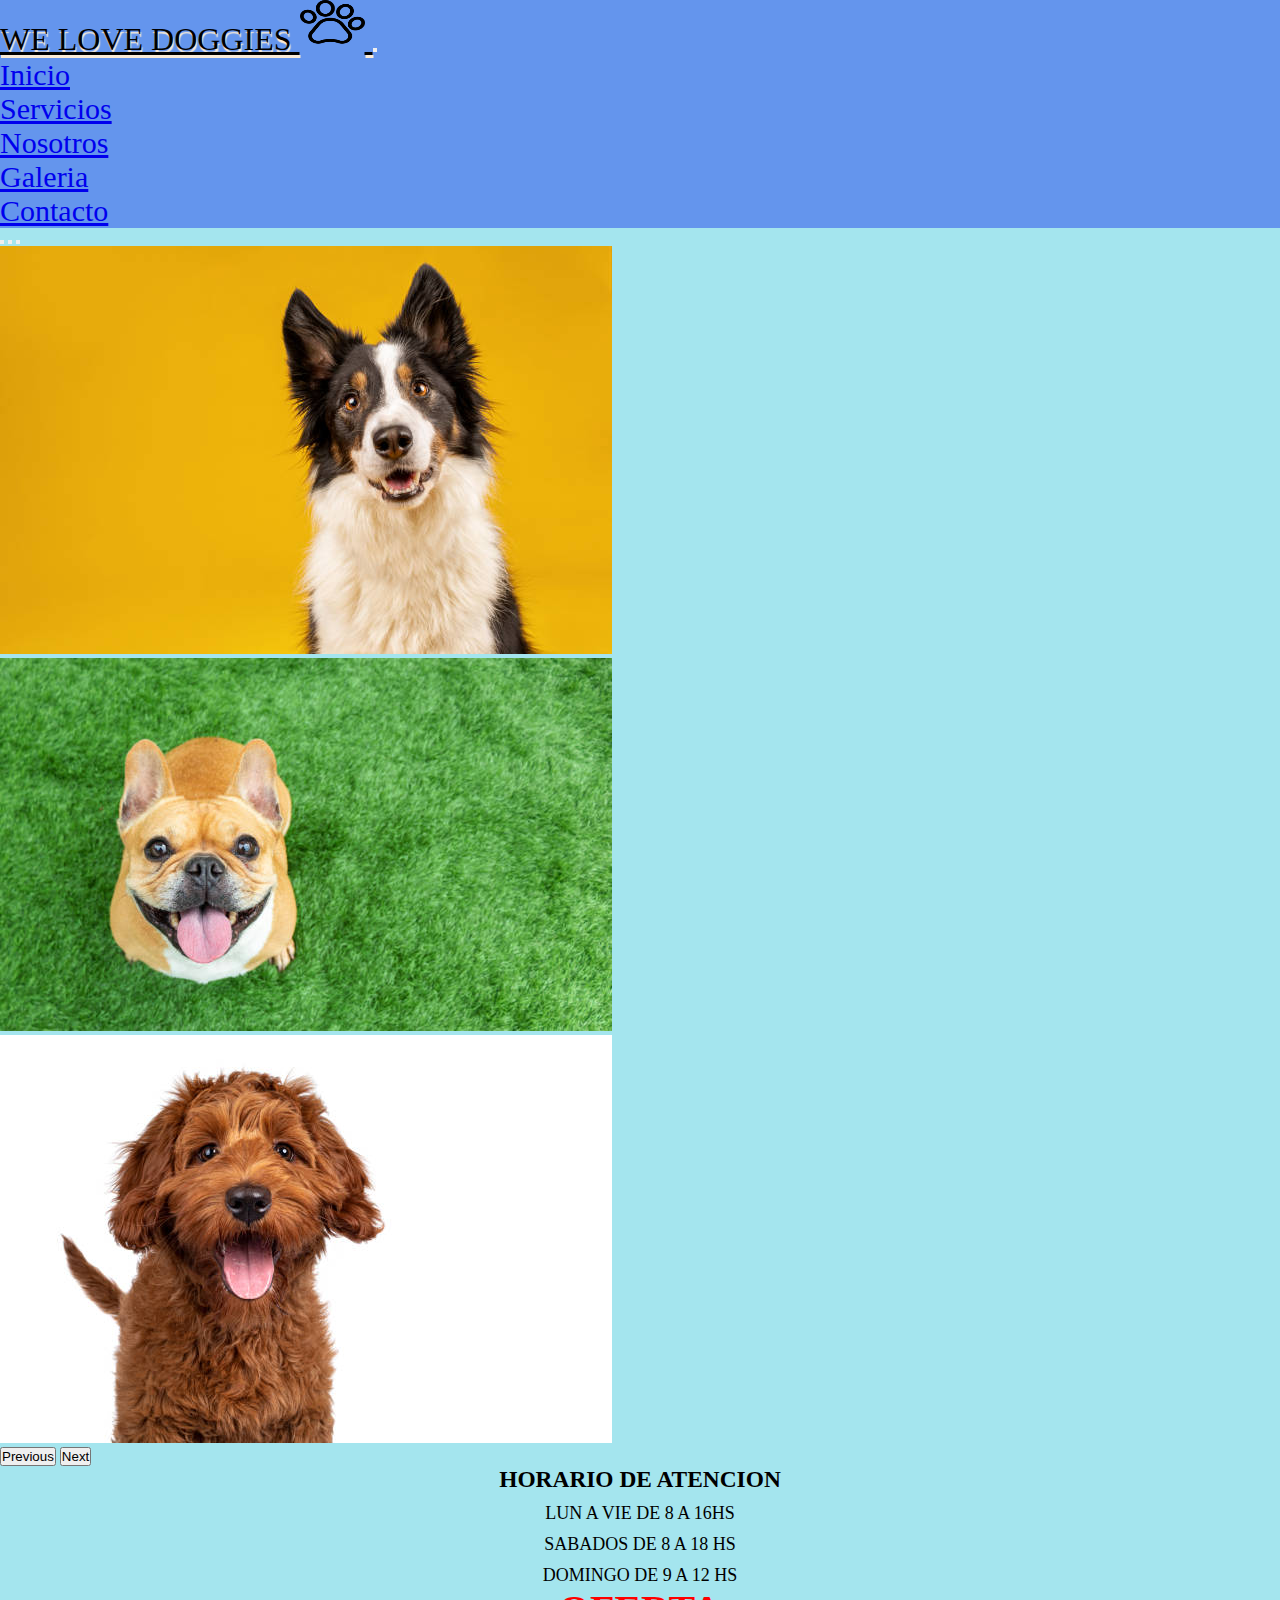
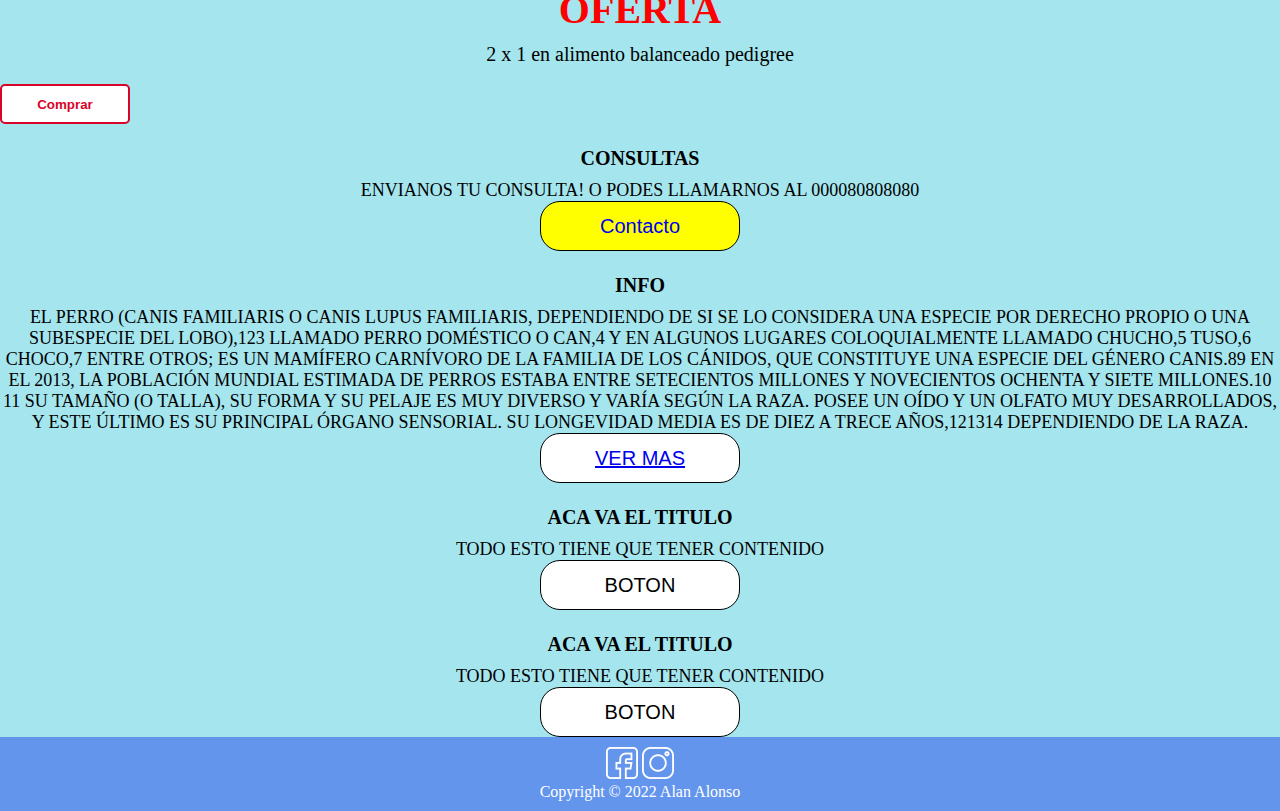
==== index.html @ b2cabc02 "sass mejorado" ====
<!DOCTYPE html>
<html lang="en">
<head>
    <meta charset="UTF-8">
    <meta http-equiv="X-UA-Compatible" content="IE=edge">
    <meta name="viewport" content="width=device-width, initial-scale=1.0">
    <meta name="description" content="Peluqueria canina">
    <meta name="keywords" content="peluqueria, canina, perros, estilo, corte, limpieza">
    <title>Peluqueria Canina WeLoveDoggies</title>
    <!-- Favicons -->
    <link rel="icon" href="asset/img/home.png" >
    <!-- Bootstrap CSS -->
    <link href="https://cdn.jsdelivr.net/npm/bootstrap@5.1.3/dist/css/bootstrap.min.css" rel="stylesheet" integrity="sha384-1BmE4kWBq78iYhFldvKuhfTAU6auU8tT94WrHftjDbrCEXSU1oBoqyl2QvZ6jIW3" crossorigin="anonymous">
    <!-- CSS -->
    <link rel="stylesheet" href="./asset/css/style.css">
</head>

<body class="">
    <!-- ENCABEZADO-->
    <header class="encabezado">
        <!-- MENU -->
        <nav class="navbar navbar-expand-lg navbar-dark bg-primary navbar sticky-top">
          <div class="container-fluid">
              <a class="navbar-brand" href ="./index.html">We Love Doggies
                <img src="../asset/img/huella.png" alt="" width="65" height="50" class="logo d-inline-block align-text-center m-2">
              </a>
              <button class="navbar-toggler" type="button" data-bs-toggle="collapse" data-bs-target="#navbarNav"
                  aria-controls="navbarNav" aria-expanded="false" aria-label="Toggle navigation">
                  <span class="navbar-toggler-icon"></span>
              </button>
              <div class="collapse navbar-collapse justify-content-end" id="navbarNav">
                  <ul class="navbar-nav">
                    <li class="nav-item">
                      <a class="nav-link active" aria-current="page" href="./index.html">Inicio</a>
                    </li>
                    <li class="nav-item">
                      <a class="nav-link" aria-current="page" href="../pages/servicios.html">Servicios</a>
                    </li>
                    <li class="nav-item">
                      <a class="nav-link" aria-current="page" href="../pages/nosotros.html">Nosotros</a>
                    </li>
                    <li class="nav-item">
                      <a class="nav-link" aria-current="page" href="../pages/galeria.html">Galeria</a>
                    </li>
                    <li class="nav-item">
                      <a class="nav-link" aria-current="page" href="../pages/contacto.html">Contacto</a>
                    </li>
                  </ul>
              </div>
          </div>
      </nav>
          <!-- FIN - MENU -->

         
    </header>
    <!-- FIN - ENCABEZADO -->

<!--  CONTENIDO PRINCIPAL DE LA PÁGINA  -->
<main class="cuerpo">

 <!--SLIDER DE IMAGENES-->
 <div id="carouselExampleIndicators" class="carousel slide" data-bs-ride="carousel">
  <div class="carousel-indicators">
    <button type="button" data-bs-target="#carouselExampleIndicators" data-bs-slide-to="0" class="active" aria-current="true" aria-label="Slide 1"></button>
    <button type="button" data-bs-target="#carouselExampleIndicators" data-bs-slide-to="1" aria-label="Slide 2"></button>
    <button type="button" data-bs-target="#carouselExampleIndicators" data-bs-slide-to="2" aria-label="Slide 3"></button>
  </div>
  <div class="carousel-inner">
    <div class="carousel-item active" data-bs-interval="2000">
      <img src="./asset/img/perro.jpg" class="d-block w-100" alt="...">
    </div>
    <div class="carousel-item" data-bs-interval="2000">
      <img src="./asset/img/perro2.jpg" class="d-block w-100" alt="...">
    </div>
    <div class="carousel-item" data-bs-interval="2000">
      <img src="./asset/img/perro3.jpg" class="d-block w-100" alt="...">
    </div>
  </div>
  <button class="carousel-control-prev" type="button" data-bs-target="#carouselExampleIndicators" data-bs-slide="prev">
    <span class="carousel-control-prev-icon" aria-hidden="true"></span>
    <span class="visually-hidden">Previous</span>
  </button>
  <button class="carousel-control-next" type="button" data-bs-target="#carouselExampleIndicators" data-bs-slide="next">
    <span class="carousel-control-next-icon" aria-hidden="true"></span>
    <span class="visually-hidden">Next</span>
  </button>
</div>
<!-- FIN - SLIDER DE IMAGENES-->

    <section class="tarjetas row">
      <div class="col-md-4">
          <div class="tarjeta__titulo d-flex flex-column align-items-center text-center mt-5">
              <h3>horario de atencion</h3>
              <p class="px-5">Lun a Vie de 8 a 16hs</p>
              <p class="px-5">Sabados de 8 a 18 hs</p>
              <p class="px-5">Domingo de 9 a 12 hs</p>
          </div>
      </div>
      <div class="col-md-4">
          <div class="d-flex flex-column align-items-center text-center mt-5">
              <h2 class="tarjeta__titulo tarjeta__titulo--rojo">OFERTA</h2>
              <p class="oferta px-5">2 x 1 en alimento balanceado pedigree</p>
              <div><img class="img-fluid" src=https://http2.mlstatic.com/D_NQ_NP_602436-MLA49727061554_042022-O.webp alt=""></div>
              <button class="css-button-sliding-to-left--red mt-2">Comprar</button>
          </div>
      </div>
      <div class="col-md-4">
          <div class="tarjeta__titulo d-flex flex-column align-items-center text-center mt-4">
              <div><img class="img-fluid" src="..." alt=""></div>
              <h4>Consultas</h4>
              <p class="px-5"> Envianos tu consulta! o podes llamarnos al <span class="text-primary">000080808080</span> </p>
              <button class="boton--enviar"><a aria-current="page" href="./pages/contacto.html">Contacto</a></button>
          </div>
      </div>
      <div class="tarjeta_animada col-md-4">
          <div class="tarjeta__titulo d-flex flex-column align-items-center text-center mt-3">
              <div><img class="img-fluid" src="..." alt=""></div>
              <h4>INFO</h4>
              <p class="px-5">El perro (Canis familiaris o Canis lupus familiaris, dependiendo de si se lo considera una especie por derecho propio o una subespecie del lobo),1​2​3​ llamado perro doméstico o can,4​ y en algunos lugares coloquialmente llamado chucho,5​ tuso,6​ choco,7​ entre otros; es un mamífero carnívoro de la familia de los cánidos, que constituye una especie del género Canis.8​9​ En el 2013, la población mundial estimada de perros estaba entre setecientos millones y novecientos ochenta y siete millones.10​11​ Su tamaño (o talla), su forma y su pelaje es muy diverso y varía según la raza. Posee un oído y un olfato muy desarrollados, y este último es su principal órgano sensorial. Su longevidad media es de diez a trece años,12​13​14​ dependiendo de la raza.</p>
              <button class="boton"><a aria-current="page" href="https://www.wikipedia.com">VER MAS</a></button>
          </div>
      </div>
      <div class="col-md-6">
          <div class="tarjeta__titulo d-flex flex-column align-items-center text-center mt-3">
              <div><img class="img-fluid" src="..." alt=""></div>
              <h4>Aca Va el titulo</h4>
              <p class="px-5">Todo esto tiene que tener contenido</p>
              <button class="boton mb-3">BOTON</button>
          </div>
      </div>
      <div class="col-md-6">
          <div class="tarjeta__titulo d-flex flex-column align-items-center text-center mt-3">
              <div><img class="img-fluid" src="..." alt=""></div>
              <h4>Aca Va el titulo</h4>
              <p class="px-5">Todo esto tiene que tener contenido</p>
              <button class="boton mb-3">BOTON</button>
          </div>
      </div>


  </section>
</main>
<!-- FIN - CONTENIDO PRINCIPAL DE LA PÁGINA  -->
<!--  FOOTER  -->
<footer class="pie">
    <div class="redes">
        <a href="https://www.facebook.com/PeluqueriaCaninaWeLoveDoggies"><img src="./asset/img/icon/facebook.png" alt="facebook"></a>
        <a href="https://www.instagram.com/peluqueriacaninawelovedoggies/?hl=es"><img src="./asset/img/icon/instagram.png" alt="instagram"></a>
    </div>
    <p>Copyright &copy 2022 Alan Alonso</p>
</footer>
<!--  FIN - FOOTER  -->

<!-- JS -->
<script src="https://cdn.jsdelivr.net/npm/bootstrap@5.1.3/dist/js/bootstrap.bundle.min.js" integrity="sha384-ka7Sk0Gln4gmtz2MlQnikT1wXgYsOg+OMhuP+IlRH9sENBO0LRn5q+8nbTov4+1p" crossorigin="anonymous"></script>
</body>

</html>
---- asset/css/style.css ----
/* RESET */
* {
  margin: 0;
  padding: 0;
}

/* MEDIA QUERIES */
@media (max-width: 1200px) {
  #local {
    -ms-flex-wrap: wrap;
        flex-wrap: wrap;
    padding-top: 10px;
  }
  .wrapper {
    width: 90%;
    margin: auto;
    padding-top: 30px;
  }
}

@media (max-width: 768px) {
  #intro {
    width: 90% !important;
  }
  .carousel-inner {
    max-height: 25rem;
  }
  .servicios-fila {
    width: 100% !important;
    text-align: center;
  }
}

@media (max-width: 576px) {
  .icono-warp {
    -ms-flex-wrap: wrap;
        flex-wrap: wrap;
    -webkit-box-pack: center !important;
        -ms-flex-pack: center !important;
            justify-content: center !important;
  }
  .titulo_sobre-mi {
    text-align: center;
  }
}

.navbar {
  min-height: 70px !important;
  background-color: cornflowerblue !important;
}

.navbar .navbar-brand {
  text-transform: uppercase !important;
  color: black !important;
  font-size: 2em;
  text-shadow: 1px 1px 1px antiquewhite !important;
  text-shadow: 1px 2px 1px antiquewhite !important;
  text-shadow: 1px 3px 1px antiquewhite !important;
}

.navbar .nav-item {
  font-size: 30px !important;
}

.pie {
  text-align: center;
  padding: 10px;
  color: white;
  background: cornflowerblue;
}

/* MAIN */
.cuerpo {
  background-color: #A4E5EE;
  background-image: blue;
}

.tarjeta__titulo {
  text-align: center;
  text-transform: uppercase;
  font-size: 20px;
}

.tarjeta__titulo p {
  margin-top: 10px;
  text-align: center;
  font-size: 18px;
}

.tarjeta__titulo--rojo {
  text-align: center;
  text-transform: uppercase;
  font-size: 40px;
  color: red;
  -webkit-animation: flash 3s infinite alternate;
          animation: flash 3s infinite alternate;
}

@-webkit-keyframes flash {
  from {
    width: 100%;
  }
  to {
    width: 20%;
  }
}

@keyframes flash {
  from {
    width: 100%;
  }
  to {
    width: 20%;
  }
}

.oferta {
  margin-top: 10px;
  text-align: center;
  font-size: 20px;
}

.tarjeta_animada {
  -webkit-animation: jackInTheBox 3s infinite alternate;
          animation: jackInTheBox 3s infinite alternate;
}

@-webkit-keyframes jackInTheBox {
  from {
    width: 100%;
  }
  to {
    width: 100%;
  }
}

@keyframes jackInTheBox {
  from {
    width: 100%;
  }
  to {
    width: 100%;
  }
}

.boton, .boton--enviar, .boton--oferta {
  width: 200px;
  height: 50px;
  background-color: white;
  text-align: center;
  color: black;
  border-radius: 20px;
  border: 1px solid black;
  font-size: 20px;
}

.boton--enviar {
  background-color: yellow;
  color: black;
}

.boton--enviar a {
  text-decoration: none;
}

.boton--oferta {
  background-color: red;
  color: yellow;
}

.titulo_sobre-mi {
  font-size: 23px;
}

.boton--sobre-mi {
  min-width: 130px;
  height: 50px;
  color: #fff;
  padding: 5px 10px;
  font-weight: bold;
  cursor: pointer;
  -webkit-transition: all 0.3s ease;
  transition: all 0.3s ease;
  position: relative;
  display: inline-block;
  outline: none;
  border-radius: 5px;
  border: 2px solid #2c0b8e;
  background: #2c0b8e;
}

.boton--sobre-mi a {
  text-decoration: none;
}

.boton--sobre-mi:hover {
  background: #fff;
  color: #2c0b8e;
}

.img_sobre_mi p {
  font-size: 25px;
}

/*   Estilos de la galeria    */
#galeria .col-lg-4 {
  margin: 0 !important;
  padding: 25px;
}

#galeria .col-lg-4 img {
  width: 100%;
  height: 250px;
}

#galeria .col-lg-4 img:hover {
  border: 5px solid #f7f7f7;
}

/*     FORMULARIO      */
#contenedor-formulario {
  background: #fbfafa;
  border-radius: 5px;
}

#titulo-formulario {
  color: #3f3f3f;
}

/* MAPA DE UBICACION */
#mapa {
  margin-top: 100px;
  width: 100%;
  height: 500px;
}

#local {
  background: #77a5c7;
  padding-bottom: 50px;
  display: -webkit-box;
  display: -ms-flexbox;
  display: flex;
  -webkit-box-pack: center;
      -ms-flex-pack: center;
          justify-content: center;
}

.wrapper {
  width: 50%;
  margin-left: 100px;
  padding-top: 100px;
}

.animacionTexto {
  display: table;
}

.animacionTexto h2 {
  float: left;
  position: relative;
}

.animacionTexto h2 span {
  position: absolute;
  right: 0;
  width: 0;
  background: #77a5c7;
  -webkit-animation: maquina 5s infinite alternate;
          animation: maquina 5s infinite alternate;
}

@-webkit-keyframes maquina {
  from {
    width: 100%;
  }
  to {
    width: 0;
  }
}

@keyframes maquina {
  from {
    width: 100%;
  }
  to {
    width: 0;
  }
}

.css-button-sliding-to-left--red {
  min-width: 130px;
  height: 40px;
  color: #fff;
  padding: 5px 10px;
  font-weight: bold;
  cursor: pointer;
  -webkit-transition: all 0.3s ease;
  transition: all 0.3s ease;
  position: relative;
  display: inline-block;
  outline: none;
  border-radius: 5px;
  z-index: 0;
  background: #fff;
  overflow: hidden;
  border: 2px solid #d90429;
  color: #d90429;
}

.css-button-sliding-to-left--red:hover {
  color: #fff;
}

.css-button-sliding-to-left--red:hover:after {
  width: 100%;
}

.css-button-sliding-to-left--red:after {
  content: "";
  position: absolute;
  z-index: -1;
  -webkit-transition: all 0.3s ease;
  transition: all 0.3s ease;
  left: 0;
  top: 0;
  width: 0;
  height: 100%;
  background: #d90429;
}
/*# sourceMappingURL=style.css.map */
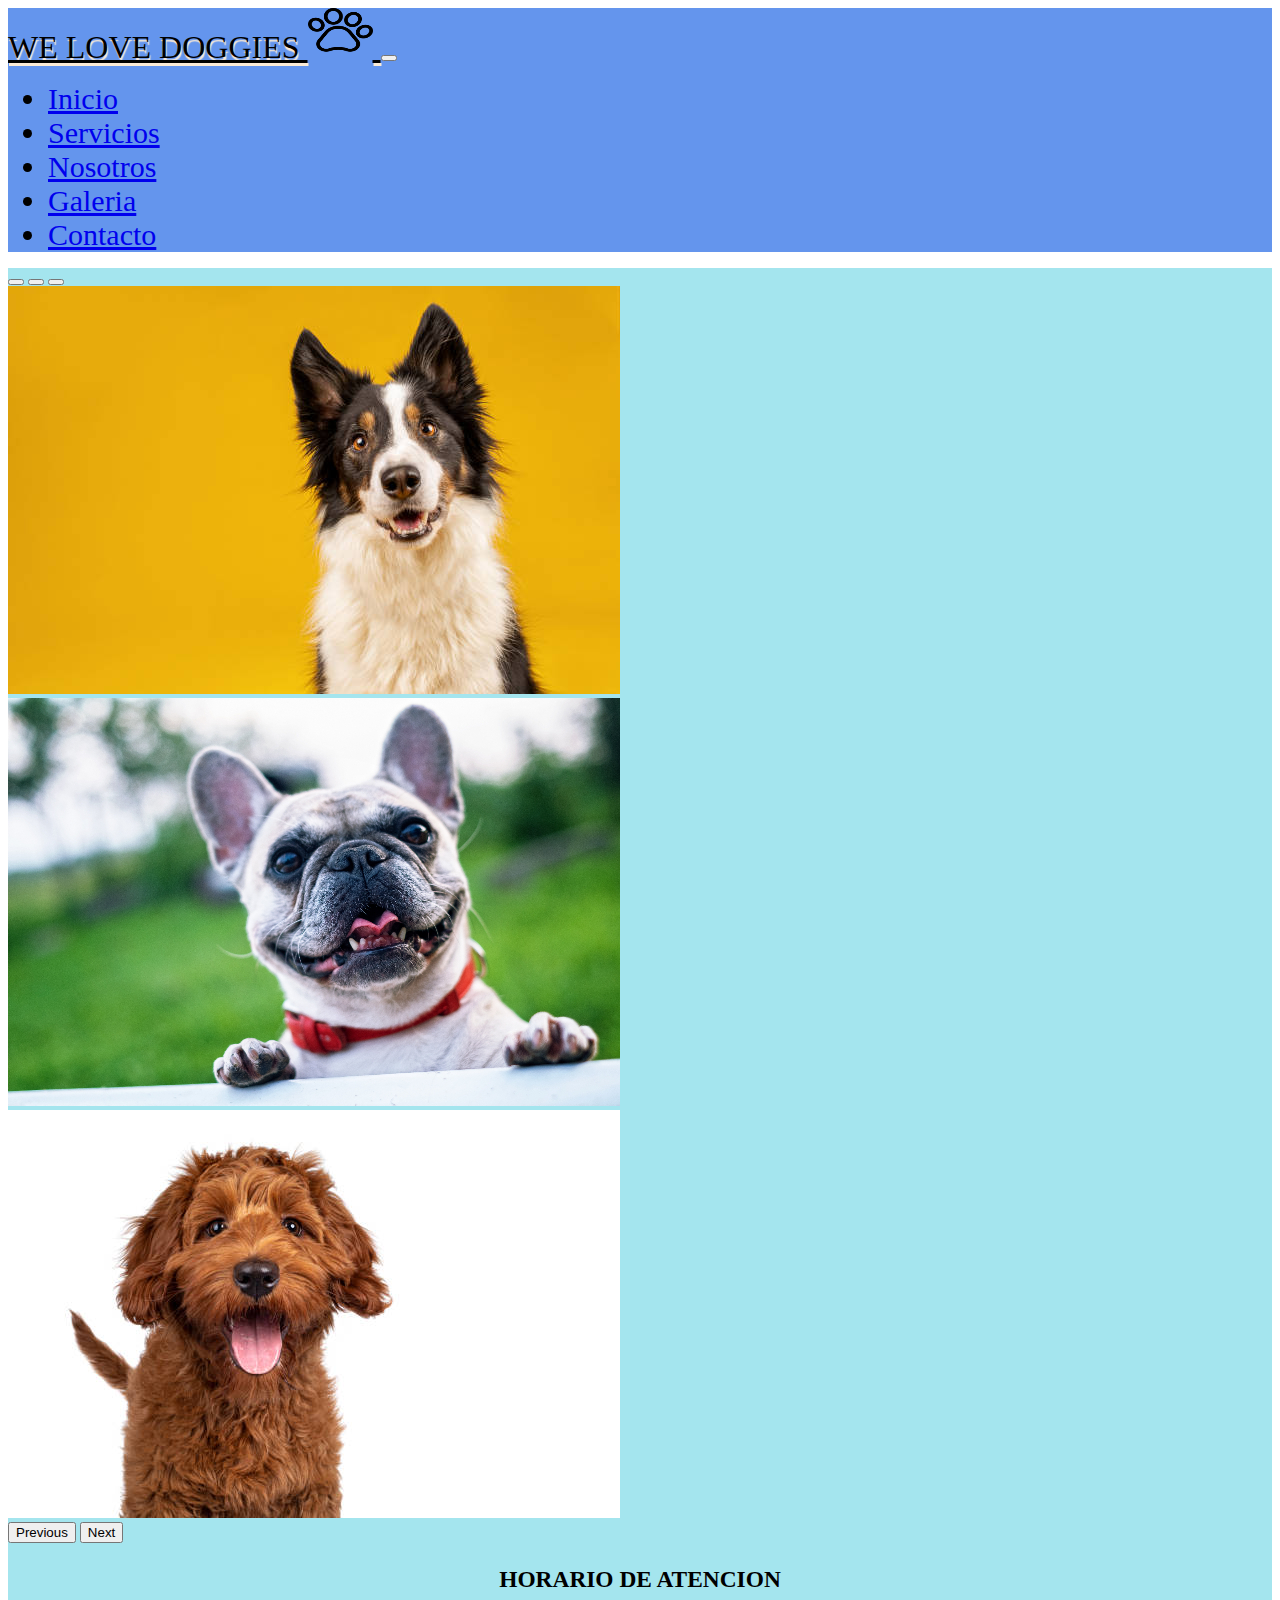
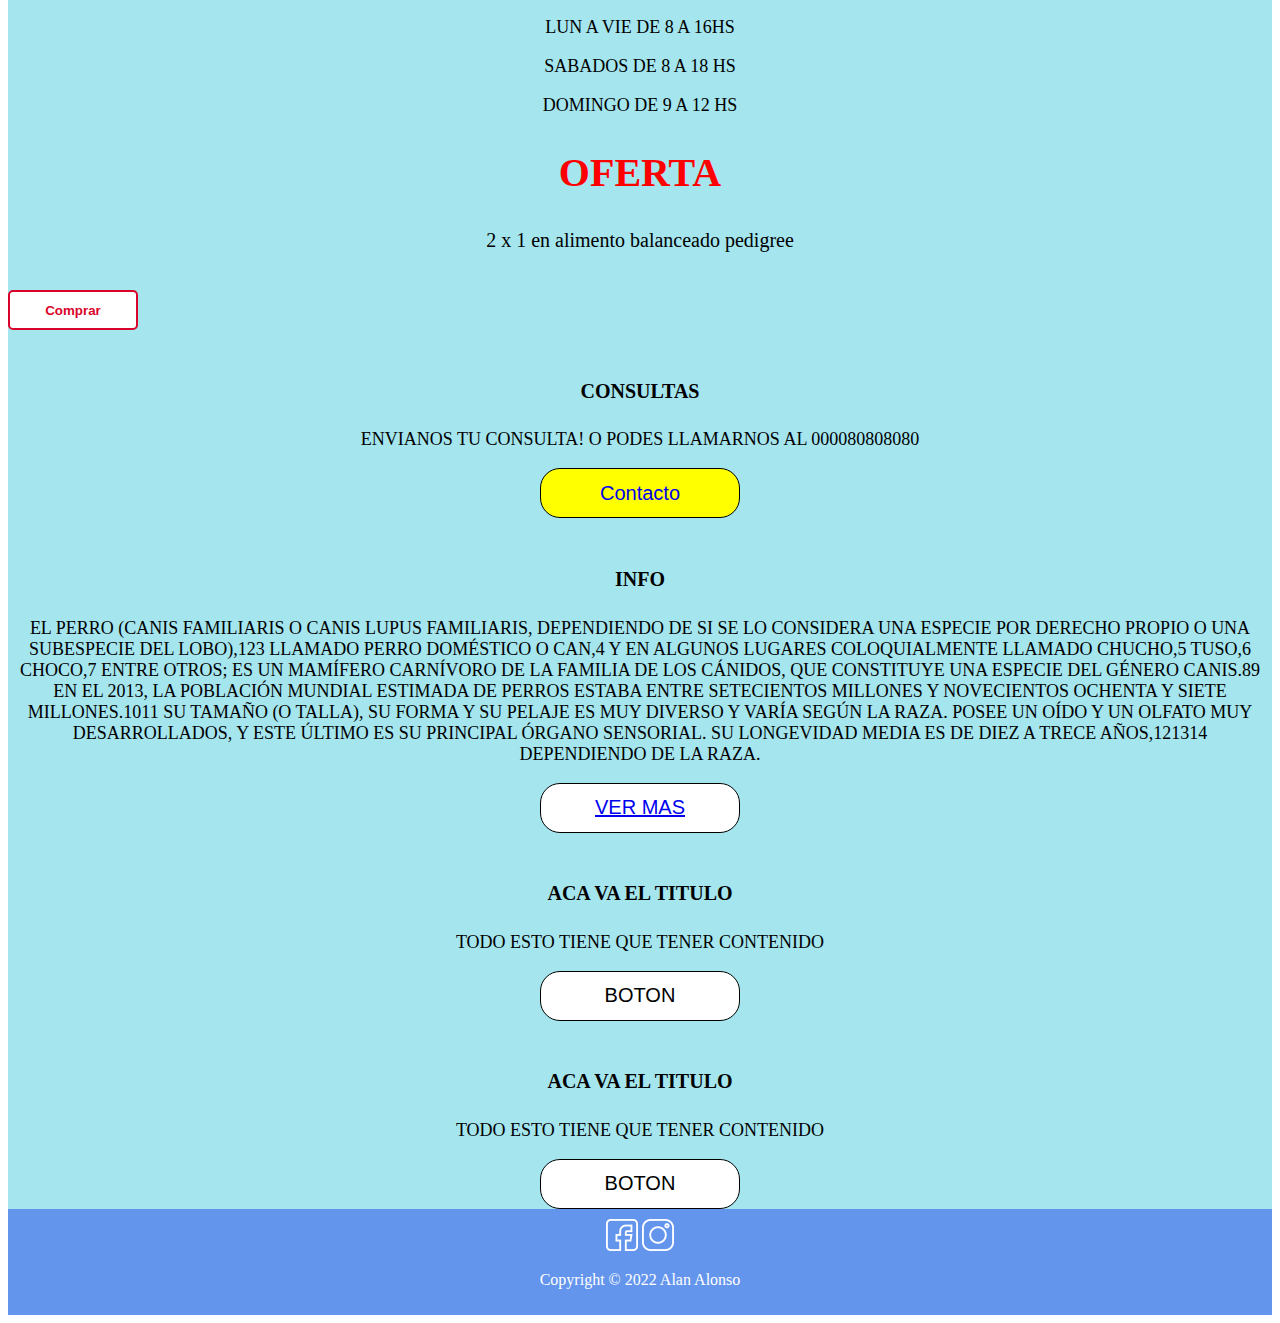
==== commit 8210127f: "modificacion de contacto" ====
--- a/index.html
+++ b/index.html
@@ -22,7 +22,7 @@
         <nav class="navbar navbar-expand-lg navbar-dark bg-primary navbar sticky-top">
           <div class="container-fluid">
               <a class="navbar-brand" href ="./index.html">We Love Doggies
-                <img src="../asset/img/huella.png" alt="" width="65" height="50" class="logo d-inline-block align-text-center m-2">
+                <img src="./asset/img/huella.png" alt="" width="65" height="50" class="logo d-inline-block align-text-center m-2">
               </a>
               <button class="navbar-toggler" type="button" data-bs-toggle="collapse" data-bs-target="#navbarNav"
                   aria-controls="navbarNav" aria-expanded="false" aria-label="Toggle navigation">
@@ -34,16 +34,16 @@
                       <a class="nav-link active" aria-current="page" href="./index.html">Inicio</a>
                     </li>
                     <li class="nav-item">
-                      <a class="nav-link" aria-current="page" href="../pages/servicios.html">Servicios</a>
+                      <a class="nav-link" aria-current="page" href="./pages/servicios.html">Servicios</a>
                     </li>
                     <li class="nav-item">
-                      <a class="nav-link" aria-current="page" href="../pages/nosotros.html">Nosotros</a>
+                      <a class="nav-link" aria-current="page" href="./pages/nosotros.html">Nosotros</a>
                     </li>
                     <li class="nav-item">
-                      <a class="nav-link" aria-current="page" href="../pages/galeria.html">Galeria</a>
+                      <a class="nav-link" aria-current="page" href="./pages/galeria.html">Galeria</a>
                     </li>
                     <li class="nav-item">
-                      <a class="nav-link" aria-current="page" href="../pages/contacto.html">Contacto</a>
+                      <a class="nav-link" aria-current="page" href="./pages/contacto.html">Contacto</a>
                     </li>
                   </ul>
               </div>
@@ -70,7 +70,7 @@
       <img src="./asset/img/perro.jpg" class="d-block w-100" alt="...">
     </div>
     <div class="carousel-item" data-bs-interval="2000">
-      <img src="./asset/img/perro2.jpg" class="d-block w-100" alt="...">
+      <img src="./asset/img/perro4-4.jpg" class="d-block w-100" alt="...">
     </div>
     <div class="carousel-item" data-bs-interval="2000">
       <img src="./asset/img/perro3.jpg" class="d-block w-100" alt="...">
--- a/asset/css/style.css
+++ b/asset/css/style.css
@@ -1,148 +1,3 @@
-/* RESET */
-* {
-  margin: 0;
-  padding: 0;
-}
-
-/* MEDIA QUERIES */
-@media (max-width: 1200px) {
-  #local {
-    -ms-flex-wrap: wrap;
-        flex-wrap: wrap;
-    padding-top: 10px;
-  }
-  .wrapper {
-    width: 90%;
-    margin: auto;
-    padding-top: 30px;
-  }
-}
-
-@media (max-width: 768px) {
-  #intro {
-    width: 90% !important;
-  }
-  .carousel-inner {
-    max-height: 25rem;
-  }
-  .servicios-fila {
-    width: 100% !important;
-    text-align: center;
-  }
-}
-
-@media (max-width: 576px) {
-  .icono-warp {
-    -ms-flex-wrap: wrap;
-        flex-wrap: wrap;
-    -webkit-box-pack: center !important;
-        -ms-flex-pack: center !important;
-            justify-content: center !important;
-  }
-  .titulo_sobre-mi {
-    text-align: center;
-  }
-}
-
-.navbar {
-  min-height: 70px !important;
-  background-color: cornflowerblue !important;
-}
-
-.navbar .navbar-brand {
-  text-transform: uppercase !important;
-  color: black !important;
-  font-size: 2em;
-  text-shadow: 1px 1px 1px antiquewhite !important;
-  text-shadow: 1px 2px 1px antiquewhite !important;
-  text-shadow: 1px 3px 1px antiquewhite !important;
-}
-
-.navbar .nav-item {
-  font-size: 30px !important;
-}
-
-.pie {
-  text-align: center;
-  padding: 10px;
-  color: white;
-  background: cornflowerblue;
-}
-
-/* MAIN */
-.cuerpo {
-  background-color: #A4E5EE;
-  background-image: blue;
-}
-
-.tarjeta__titulo {
-  text-align: center;
-  text-transform: uppercase;
-  font-size: 20px;
-}
-
-.tarjeta__titulo p {
-  margin-top: 10px;
-  text-align: center;
-  font-size: 18px;
-}
-
-.tarjeta__titulo--rojo {
-  text-align: center;
-  text-transform: uppercase;
-  font-size: 40px;
-  color: red;
-  -webkit-animation: flash 3s infinite alternate;
-          animation: flash 3s infinite alternate;
-}
-
-@-webkit-keyframes flash {
-  from {
-    width: 100%;
-  }
-  to {
-    width: 20%;
-  }
-}
-
-@keyframes flash {
-  from {
-    width: 100%;
-  }
-  to {
-    width: 20%;
-  }
-}
-
-.oferta {
-  margin-top: 10px;
-  text-align: center;
-  font-size: 20px;
-}
-
-.tarjeta_animada {
-  -webkit-animation: jackInTheBox 3s infinite alternate;
-          animation: jackInTheBox 3s infinite alternate;
-}
-
-@-webkit-keyframes jackInTheBox {
-  from {
-    width: 100%;
-  }
-  to {
-    width: 100%;
-  }
-}
-
-@keyframes jackInTheBox {
-  from {
-    width: 100%;
-  }
-  to {
-    width: 100%;
-  }
-}
-
 .boton, .boton--enviar, .boton--oferta {
   width: 200px;
   height: 50px;
@@ -166,10 +21,6 @@
 .boton--oferta {
   background-color: red;
   color: yellow;
-}
-
-.titulo_sobre-mi {
-  font-size: 23px;
 }
 
 .boton--sobre-mi {
@@ -196,95 +47,6 @@
 .boton--sobre-mi:hover {
   background: #fff;
   color: #2c0b8e;
-}
-
-.img_sobre_mi p {
-  font-size: 25px;
-}
-
-/*   Estilos de la galeria    */
-#galeria .col-lg-4 {
-  margin: 0 !important;
-  padding: 25px;
-}
-
-#galeria .col-lg-4 img {
-  width: 100%;
-  height: 250px;
-}
-
-#galeria .col-lg-4 img:hover {
-  border: 5px solid #f7f7f7;
-}
-
-/*     FORMULARIO      */
-#contenedor-formulario {
-  background: #fbfafa;
-  border-radius: 5px;
-}
-
-#titulo-formulario {
-  color: #3f3f3f;
-}
-
-/* MAPA DE UBICACION */
-#mapa {
-  margin-top: 100px;
-  width: 100%;
-  height: 500px;
-}
-
-#local {
-  background: #77a5c7;
-  padding-bottom: 50px;
-  display: -webkit-box;
-  display: -ms-flexbox;
-  display: flex;
-  -webkit-box-pack: center;
-      -ms-flex-pack: center;
-          justify-content: center;
-}
-
-.wrapper {
-  width: 50%;
-  margin-left: 100px;
-  padding-top: 100px;
-}
-
-.animacionTexto {
-  display: table;
-}
-
-.animacionTexto h2 {
-  float: left;
-  position: relative;
-}
-
-.animacionTexto h2 span {
-  position: absolute;
-  right: 0;
-  width: 0;
-  background: #77a5c7;
-  -webkit-animation: maquina 5s infinite alternate;
-          animation: maquina 5s infinite alternate;
-}
-
-@-webkit-keyframes maquina {
-  from {
-    width: 100%;
-  }
-  to {
-    width: 0;
-  }
-}
-
-@keyframes maquina {
-  from {
-    width: 100%;
-  }
-  to {
-    width: 0;
-  }
 }
 
 .css-button-sliding-to-left--red {
@@ -327,4 +89,188 @@
   height: 100%;
   background: #d90429;
 }
+
+/* MEDIA QUERIES */
+@media (max-width: 1200px) {
+  .map-area {
+    width: 100%;
+  }
+}
+
+@media (max-width: 768px) {
+  #intro {
+    width: 90% !important;
+  }
+  .carousel-inner {
+    max-height: 25rem;
+  }
+  .servicios-fila {
+    width: 100% !important;
+    text-align: center;
+  }
+  .map-area {
+    width: 100%;
+  }
+}
+
+@media (max-width: 576px) {
+  .icono-warp {
+    -ms-flex-wrap: wrap;
+        flex-wrap: wrap;
+    -webkit-box-pack: center !important;
+        -ms-flex-pack: center !important;
+            justify-content: center !important;
+  }
+  .titulo_sobre-mi {
+    text-align: center;
+  }
+}
+
+.navbar {
+  min-height: 70px !important;
+  background-color: cornflowerblue !important;
+}
+
+.navbar .navbar-brand {
+  text-transform: uppercase !important;
+  color: black !important;
+  font-size: 2em;
+  text-shadow: 1px 1px 1px antiquewhite !important;
+  text-shadow: 1px 2px 1px antiquewhite !important;
+  text-shadow: 1px 3px 1px antiquewhite !important;
+}
+
+.navbar .nav-item {
+  font-size: 30px !important;
+}
+
+.contact-form {
+  background-color: #fff;
+  -webkit-box-shadow: rgba(0, 0, 0, 0.35) 0 5px 15px;
+          box-shadow: rgba(0, 0, 0, 0.35) 0 5px 15px;
+  padding: 40px 30px;
+}
+
+.map-area {
+  width: 460px;
+  height: 437px;
+  background-color: #fff;
+  -webkit-box-shadow: rgba(0, 0, 0, 0.35) 0 5px 15px;
+          box-shadow: rgba(0, 0, 0, 0.35) 0 5px 15px;
+}
+
+.map-area iframe {
+  width: 100%;
+  height: 100%;
+  border: none;
+}
+
+.text a {
+  text-decoration: none;
+  color: black;
+}
+
+.pie {
+  text-align: center;
+  padding: 10px;
+  color: white;
+  background: cornflowerblue;
+}
+
+/* MAIN */
+.cuerpo {
+  background-color: #A4E5EE;
+  background-image: blue;
+}
+
+.tarjeta__titulo {
+  text-align: center;
+  text-transform: uppercase;
+  font-size: 20px;
+}
+
+.tarjeta__titulo p {
+  margin-top: 10px;
+  text-align: center;
+  font-size: 18px;
+}
+
+.tarjeta__titulo--rojo {
+  text-align: center;
+  text-transform: uppercase;
+  font-size: 40px;
+  color: red;
+  -webkit-animation: flash 3s infinite alternate;
+          animation: flash 3s infinite alternate;
+}
+
+@-webkit-keyframes flash {
+  from {
+    width: 100%;
+  }
+  to {
+    width: 20%;
+  }
+}
+
+@keyframes flash {
+  from {
+    width: 100%;
+  }
+  to {
+    width: 20%;
+  }
+}
+
+.oferta {
+  margin-top: 10px;
+  text-align: center;
+  font-size: 20px;
+}
+
+.tarjeta_animada {
+  -webkit-animation: jackInTheBox 3s infinite alternate;
+          animation: jackInTheBox 3s infinite alternate;
+}
+
+@-webkit-keyframes jackInTheBox {
+  from {
+    width: 100%;
+  }
+  to {
+    width: 100%;
+  }
+}
+
+@keyframes jackInTheBox {
+  from {
+    width: 100%;
+  }
+  to {
+    width: 100%;
+  }
+}
+
+.titulo_sobre-mi {
+  font-size: 23px;
+}
+
+.img_sobre_mi p {
+  font-size: 25px;
+}
+
+/*   Estilos de la galeria    */
+#galeria .col-lg-4 {
+  margin: 0 !important;
+  padding: 25px;
+}
+
+#galeria .col-lg-4 img {
+  width: 100%;
+  height: 250px;
+}
+
+#galeria .col-lg-4 img:hover {
+  border: 5px solid #f7f7f7;
+}
 /*# sourceMappingURL=style.css.map */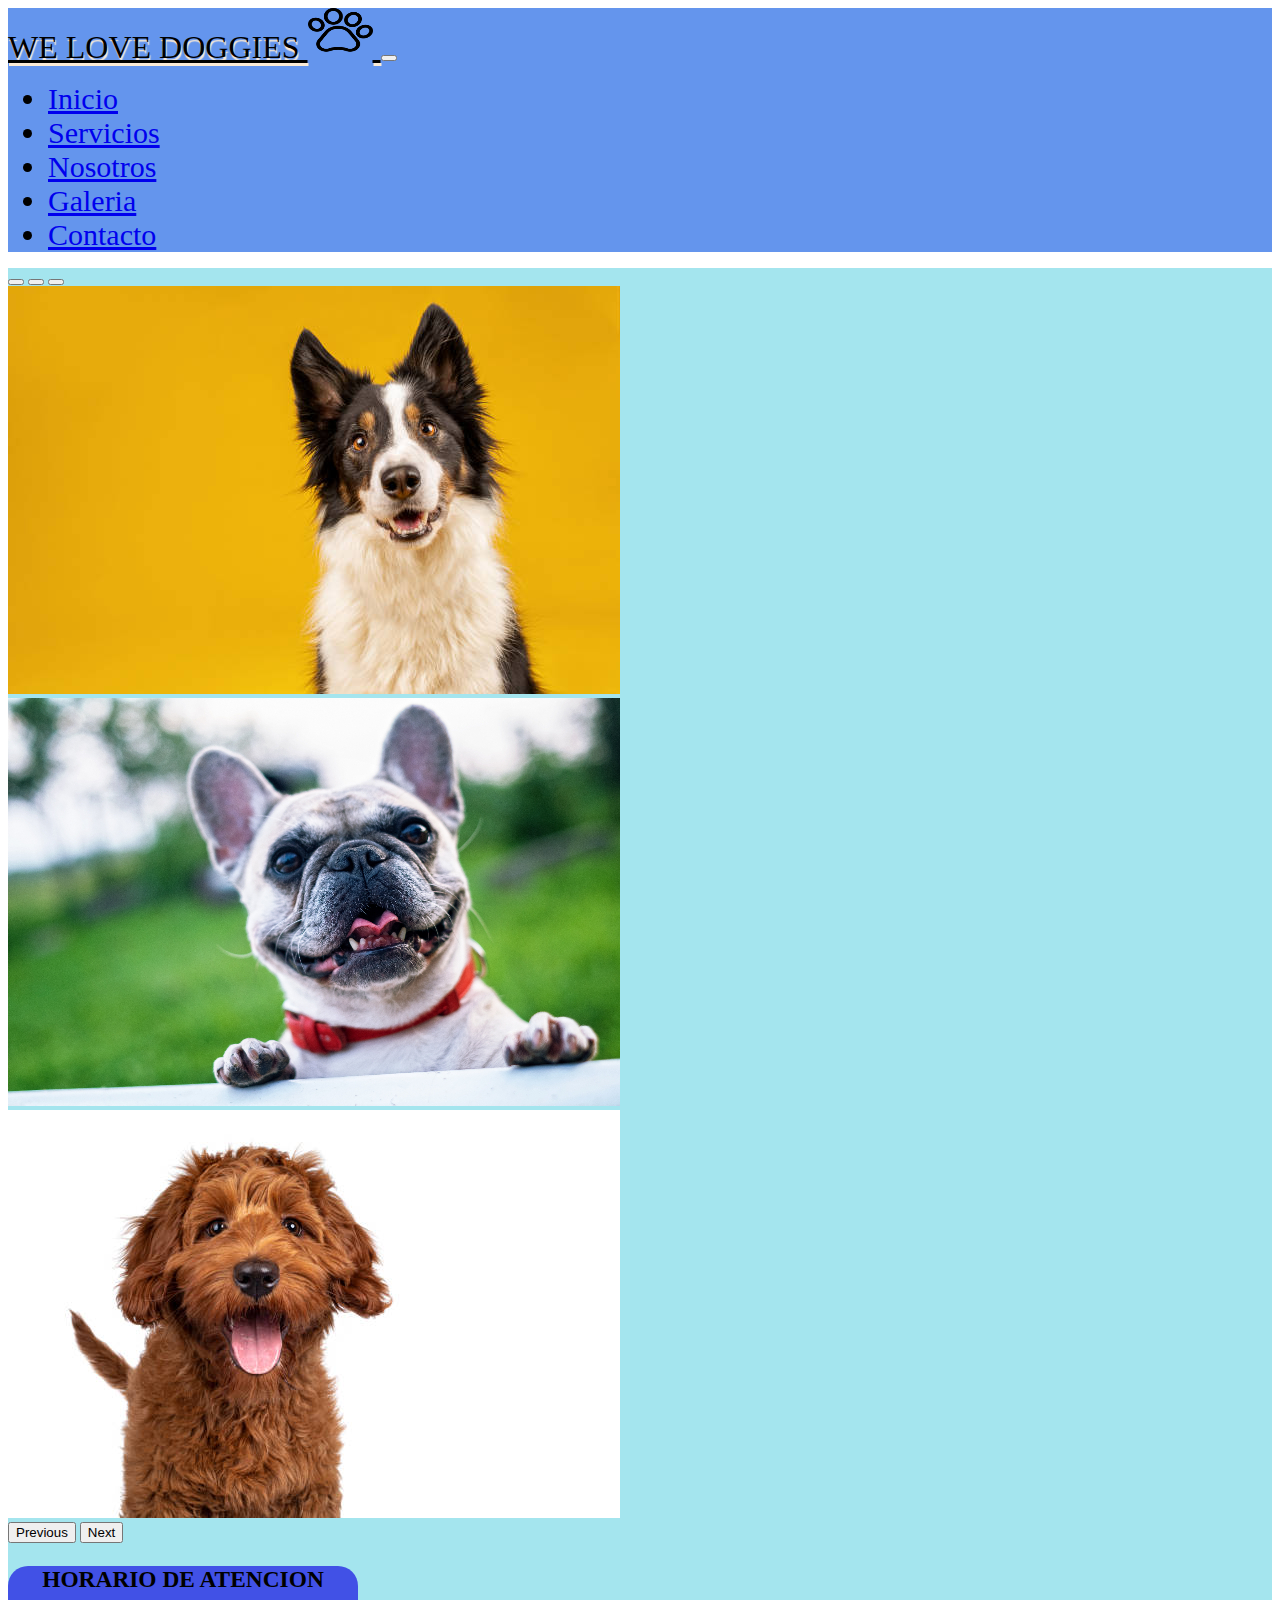
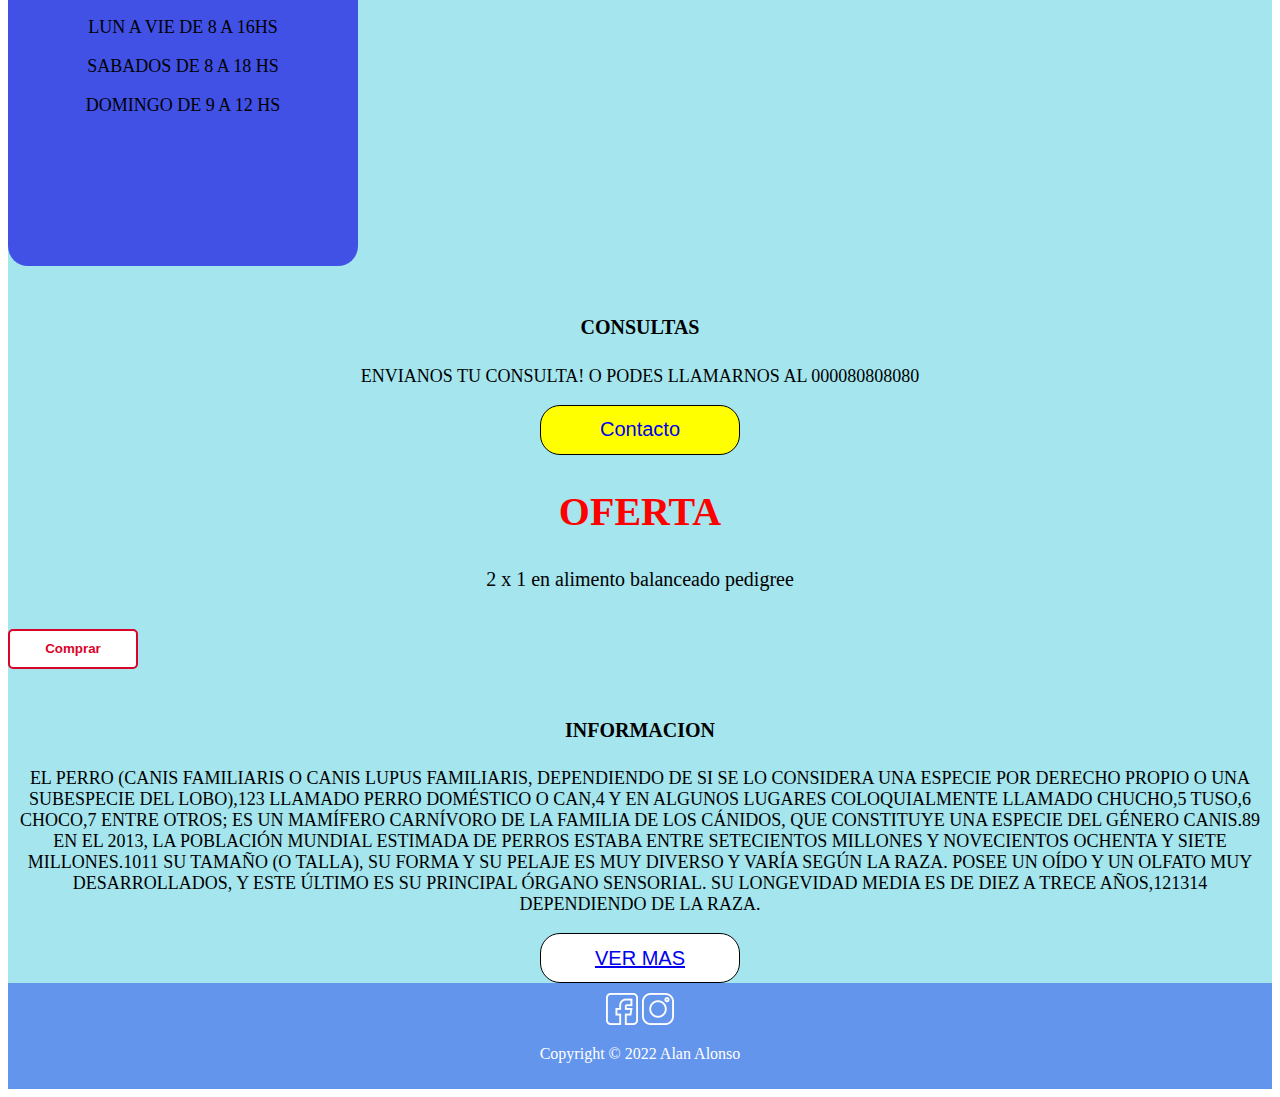
==== commit cc26411d: "index mejorado" ====
--- a/index.html
+++ b/index.html
@@ -13,6 +13,7 @@
     <link href="https://cdn.jsdelivr.net/npm/bootstrap@5.1.3/dist/css/bootstrap.min.css" rel="stylesheet" integrity="sha384-1BmE4kWBq78iYhFldvKuhfTAU6auU8tT94WrHftjDbrCEXSU1oBoqyl2QvZ6jIW3" crossorigin="anonymous">
     <!-- CSS -->
     <link rel="stylesheet" href="./asset/css/style.css">
+    <link rel="stylesheet" href="https://cdnjs.cloudflare.com/ajax/libs/animate.css/4.1.1/animate.min.css"/>
 </head>
 
 <body class="">
@@ -88,7 +89,7 @@
 <!-- FIN - SLIDER DE IMAGENES-->
 
     <section class="tarjetas row">
-      <div class="col-md-4">
+      <div class="tarjeta_horario col-md-4 mt-3 mx-5">
           <div class="tarjeta__titulo d-flex flex-column align-items-center text-center mt-5">
               <h3>horario de atencion</h3>
               <p class="px-5">Lun a Vie de 8 a 16hs</p>
@@ -97,45 +98,30 @@
           </div>
       </div>
       <div class="col-md-4">
-          <div class="d-flex flex-column align-items-center text-center mt-5">
+        <div class="tarjeta__titulo d-flex flex-column align-items-center text-center mt-3">
+            <div><img class="img-fluid" src="..." alt=""></div>
+            <h4>Consultas</h4>
+            <p class="px-5"> Envianos tu consulta! o podes llamarnos al <span class="text-primary">000080808080</span> </p>
+            <button class="boton--enviar"><a aria-current="page" href="./pages/contacto.html">Contacto</a></button>
+        </div>
+    </div>
+      <div class="col-md-4">
+          <div class="d-flex flex-column align-items-center text-center mt-3">
               <h2 class="tarjeta__titulo tarjeta__titulo--rojo">OFERTA</h2>
               <p class="oferta px-5">2 x 1 en alimento balanceado pedigree</p>
               <div><img class="img-fluid" src=https://http2.mlstatic.com/D_NQ_NP_602436-MLA49727061554_042022-O.webp alt=""></div>
               <button class="css-button-sliding-to-left--red mt-2">Comprar</button>
           </div>
       </div>
-      <div class="col-md-4">
-          <div class="tarjeta__titulo d-flex flex-column align-items-center text-center mt-4">
+      <div class="col-md-12">
+          <div class="tarjeta__titulo d-flex flex-column align-items-center text-center mt-3">
               <div><img class="img-fluid" src="..." alt=""></div>
-              <h4>Consultas</h4>
-              <p class="px-5"> Envianos tu consulta! o podes llamarnos al <span class="text-primary">000080808080</span> </p>
-              <button class="boton--enviar"><a aria-current="page" href="./pages/contacto.html">Contacto</a></button>
+              <h4 class="animate__animated animate__pulse animate__infinite	infinite">INFORMACION</h4>
+              <p class="px-5">El perro (Canis familiaris o Canis lupus familiaris, dependiendo de si se lo considera una especie por derecho propio o una subespecie del lobo),1​2​3​ llamado perro doméstico o can,4​ y en algunos lugares coloquialmente llamado chucho,5​ tuso,6​ choco,7​ entre otros; es un mamífero carnívoro de la familia de los cánidos, que constituye una especie del género Canis.8​9​ En el 2013, la población mundial estimada de perros estaba entre setecientos millones y novecientos ochenta y siete millones.10​11​ Su tamaño (o talla), su forma y su pelaje es muy diverso y varía según la raza. Posee un oído y un olfato muy desarrollados, y este último es su principal órgano sensorial. Su longevidad media es de diez a trece años,12​13​14​ dependiendo de la raza.</p>
+              <button class="boton mb-2"><a aria-current="page" href="https://www.wikipedia.com">VER MAS</a></button>
           </div>
       </div>
-      <div class="tarjeta_animada col-md-4">
-          <div class="tarjeta__titulo d-flex flex-column align-items-center text-center mt-3">
-              <div><img class="img-fluid" src="..." alt=""></div>
-              <h4>INFO</h4>
-              <p class="px-5">El perro (Canis familiaris o Canis lupus familiaris, dependiendo de si se lo considera una especie por derecho propio o una subespecie del lobo),1​2​3​ llamado perro doméstico o can,4​ y en algunos lugares coloquialmente llamado chucho,5​ tuso,6​ choco,7​ entre otros; es un mamífero carnívoro de la familia de los cánidos, que constituye una especie del género Canis.8​9​ En el 2013, la población mundial estimada de perros estaba entre setecientos millones y novecientos ochenta y siete millones.10​11​ Su tamaño (o talla), su forma y su pelaje es muy diverso y varía según la raza. Posee un oído y un olfato muy desarrollados, y este último es su principal órgano sensorial. Su longevidad media es de diez a trece años,12​13​14​ dependiendo de la raza.</p>
-              <button class="boton"><a aria-current="page" href="https://www.wikipedia.com">VER MAS</a></button>
-          </div>
-      </div>
-      <div class="col-md-6">
-          <div class="tarjeta__titulo d-flex flex-column align-items-center text-center mt-3">
-              <div><img class="img-fluid" src="..." alt=""></div>
-              <h4>Aca Va el titulo</h4>
-              <p class="px-5">Todo esto tiene que tener contenido</p>
-              <button class="boton mb-3">BOTON</button>
-          </div>
-      </div>
-      <div class="col-md-6">
-          <div class="tarjeta__titulo d-flex flex-column align-items-center text-center mt-3">
-              <div><img class="img-fluid" src="..." alt=""></div>
-              <h4>Aca Va el titulo</h4>
-              <p class="px-5">Todo esto tiene que tener contenido</p>
-              <button class="boton mb-3">BOTON</button>
-          </div>
-      </div>
+      
 
 
   </section>
--- a/asset/css/style.css
+++ b/asset/css/style.css
@@ -183,6 +183,13 @@
   background-image: blue;
 }
 
+.tarjeta_horario {
+  width: 350px;
+  height: 300px;
+  background-color: #4151e6;
+  border-radius: 20px;
+}
+
 .tarjeta__titulo {
   text-align: center;
   text-transform: uppercase;
@@ -228,29 +235,6 @@
   font-size: 20px;
 }
 
-.tarjeta_animada {
-  -webkit-animation: jackInTheBox 3s infinite alternate;
-          animation: jackInTheBox 3s infinite alternate;
-}
-
-@-webkit-keyframes jackInTheBox {
-  from {
-    width: 100%;
-  }
-  to {
-    width: 100%;
-  }
-}
-
-@keyframes jackInTheBox {
-  from {
-    width: 100%;
-  }
-  to {
-    width: 100%;
-  }
-}
-
 .titulo_sobre-mi {
   font-size: 23px;
 }
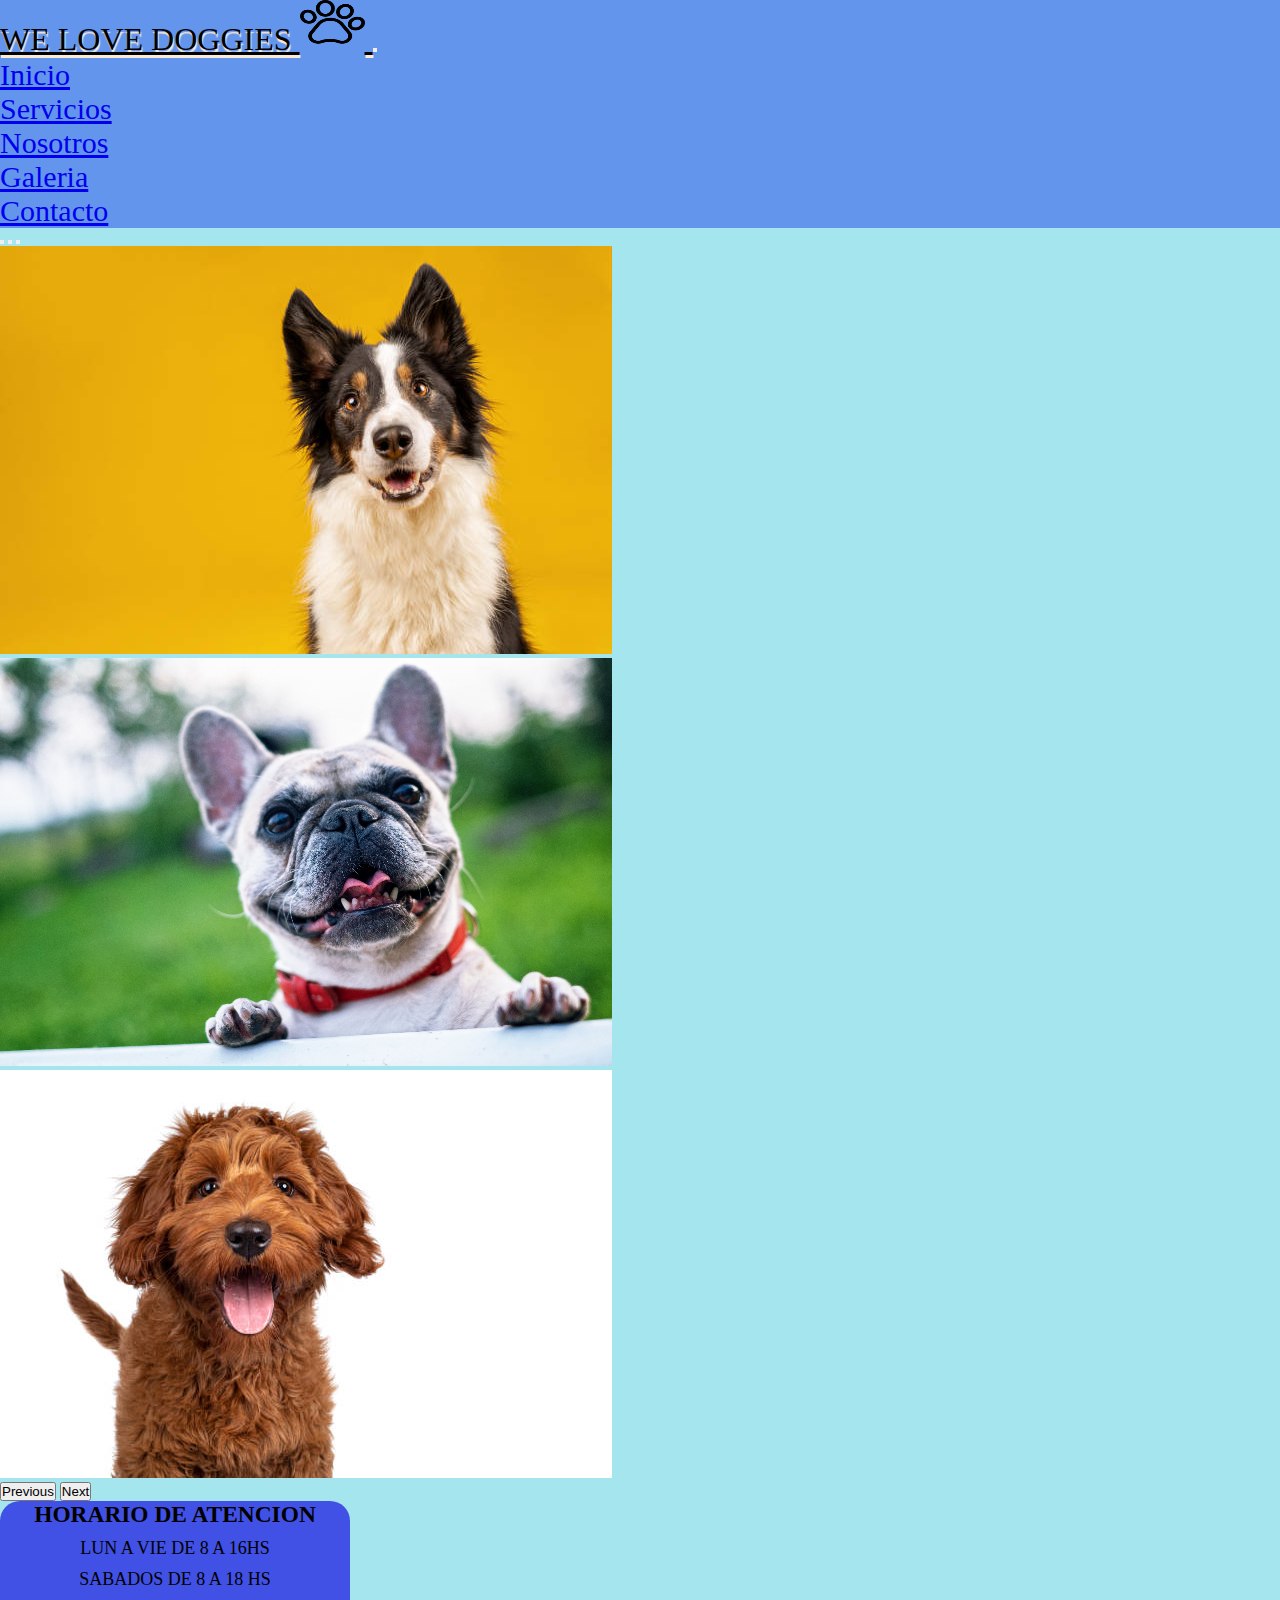
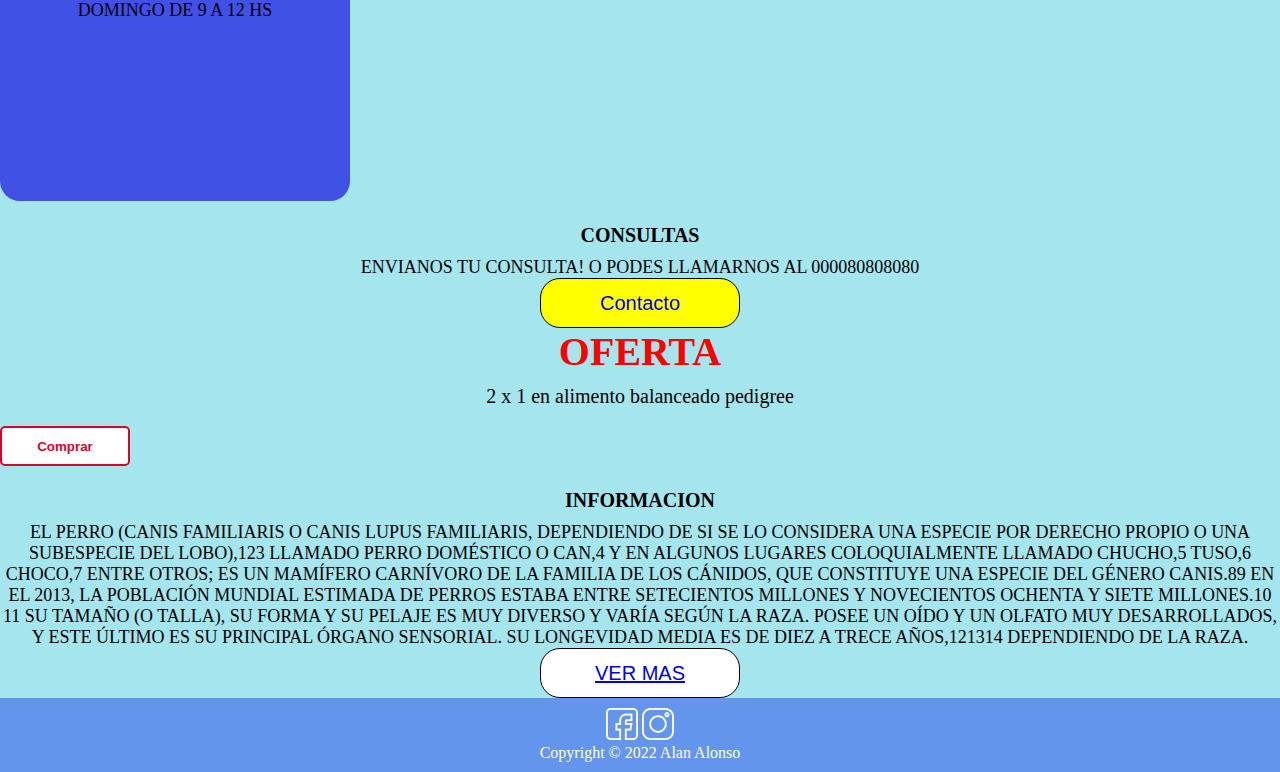
==== commit 34703856: "galeria mejorada" ====
--- a/index.html
+++ b/index.html
@@ -23,7 +23,7 @@
         <nav class="navbar navbar-expand-lg navbar-dark bg-primary navbar sticky-top">
           <div class="container-fluid">
               <a class="navbar-brand" href ="./index.html">We Love Doggies
-                <img src="./asset/img/huella.png" alt="" width="65" height="50" class="logo d-inline-block align-text-center m-2">
+                <img src="./asset/img/huella.png" alt="huella de perro" width="65" height="50" class="logo d-inline-block align-text-center m-2">
               </a>
               <button class="navbar-toggler" type="button" data-bs-toggle="collapse" data-bs-target="#navbarNav"
                   aria-controls="navbarNav" aria-expanded="false" aria-label="Toggle navigation">
@@ -68,13 +68,13 @@
   </div>
   <div class="carousel-inner">
     <div class="carousel-item active" data-bs-interval="2000">
-      <img src="./asset/img/perro.jpg" class="d-block w-100" alt="...">
+      <img src="./asset/img/perro.jpg" class="d-block w-100" alt="perro raza colin">
     </div>
     <div class="carousel-item" data-bs-interval="2000">
-      <img src="./asset/img/perro4-4.jpg" class="d-block w-100" alt="...">
+      <img src="./asset/img/perro4-4.jpg" class="d-block w-100" alt="perro raza bulldog frances">
     </div>
     <div class="carousel-item" data-bs-interval="2000">
-      <img src="./asset/img/perro3.jpg" class="d-block w-100" alt="...">
+      <img src="./asset/img/perro3.jpg" class="d-block w-100" alt="perro raza coker">
     </div>
   </div>
   <button class="carousel-control-prev" type="button" data-bs-target="#carouselExampleIndicators" data-bs-slide="prev">
@@ -89,7 +89,7 @@
 <!-- FIN - SLIDER DE IMAGENES-->
 
     <section class="tarjetas row">
-      <div class="tarjeta_horario col-md-4 mt-3 mx-5">
+      <div class="tarjeta_horario col-xl-4 col-lg-3 col-md-4 col-sm-6 mt-3 mx-5">
           <div class="tarjeta__titulo d-flex flex-column align-items-center text-center mt-5">
               <h3>horario de atencion</h3>
               <p class="px-5">Lun a Vie de 8 a 16hs</p>
@@ -97,7 +97,7 @@
               <p class="px-5">Domingo de 9 a 12 hs</p>
           </div>
       </div>
-      <div class="col-md-4">
+      <div class="col-xl-4 col-lg-3 col-md-4 col-sm-6">
         <div class="tarjeta__titulo d-flex flex-column align-items-center text-center mt-3">
             <div><img class="img-fluid" src="..." alt=""></div>
             <h4>Consultas</h4>
@@ -105,7 +105,7 @@
             <button class="boton--enviar"><a aria-current="page" href="./pages/contacto.html">Contacto</a></button>
         </div>
     </div>
-      <div class="col-md-4">
+      <div class="col-xl-4 col-lg-3 col-md-12 col-sm-12">
           <div class="d-flex flex-column align-items-center text-center mt-3">
               <h2 class="tarjeta__titulo tarjeta__titulo--rojo">OFERTA</h2>
               <p class="oferta px-5">2 x 1 en alimento balanceado pedigree</p>
--- a/asset/css/style.css
+++ b/asset/css/style.css
@@ -1,3 +1,9 @@
+/* RESET */
+* {
+  margin: 0;
+  padding: 0;
+}
+
 .boton, .boton--enviar, .boton--oferta {
   width: 200px;
   height: 50px;
@@ -93,7 +99,8 @@
 /* MEDIA QUERIES */
 @media (max-width: 1200px) {
   .map-area {
-    width: 100%;
+    width: 460px !important;
+    height: 375px;
   }
 }
 
@@ -109,7 +116,9 @@
     text-align: center;
   }
   .map-area {
-    width: 100%;
+    width: 420px !important;
+    height: 437px !important;
+    margin-bottom: 15px;
   }
 }
 
@@ -124,11 +133,21 @@
   .titulo_sobre-mi {
     text-align: center;
   }
+  .map-area {
+    width: 401px !important;
+    height: 375px;
+  }
+  .modal-content {
+    width: 90%;
+    margin-left: 20px;
+  }
 }
 
 .navbar {
   min-height: 70px !important;
   background-color: cornflowerblue !important;
+  position: -webkit-sticky !important;
+  position: sticky !important;
 }
 
 .navbar .navbar-brand {
@@ -152,7 +171,7 @@
 }
 
 .map-area {
-  width: 460px;
+  width: 630px;
   height: 437px;
   background-color: #fff;
   -webkit-box-shadow: rgba(0, 0, 0, 0.35) 0 5px 15px;
@@ -180,7 +199,6 @@
 /* MAIN */
 .cuerpo {
   background-color: #A4E5EE;
-  background-image: blue;
 }
 
 .tarjeta_horario {
@@ -243,18 +261,7 @@
   font-size: 25px;
 }
 
-/*   Estilos de la galeria    */
-#galeria .col-lg-4 {
-  margin: 0 !important;
-  padding: 25px;
-}
-
-#galeria .col-lg-4 img {
-  width: 100%;
-  height: 250px;
-}
-
-#galeria .col-lg-4 img:hover {
-  border: 5px solid #f7f7f7;
+#galeria a img:hover {
+  border: 5px solid #A4E5EE;
 }
 /*# sourceMappingURL=style.css.map */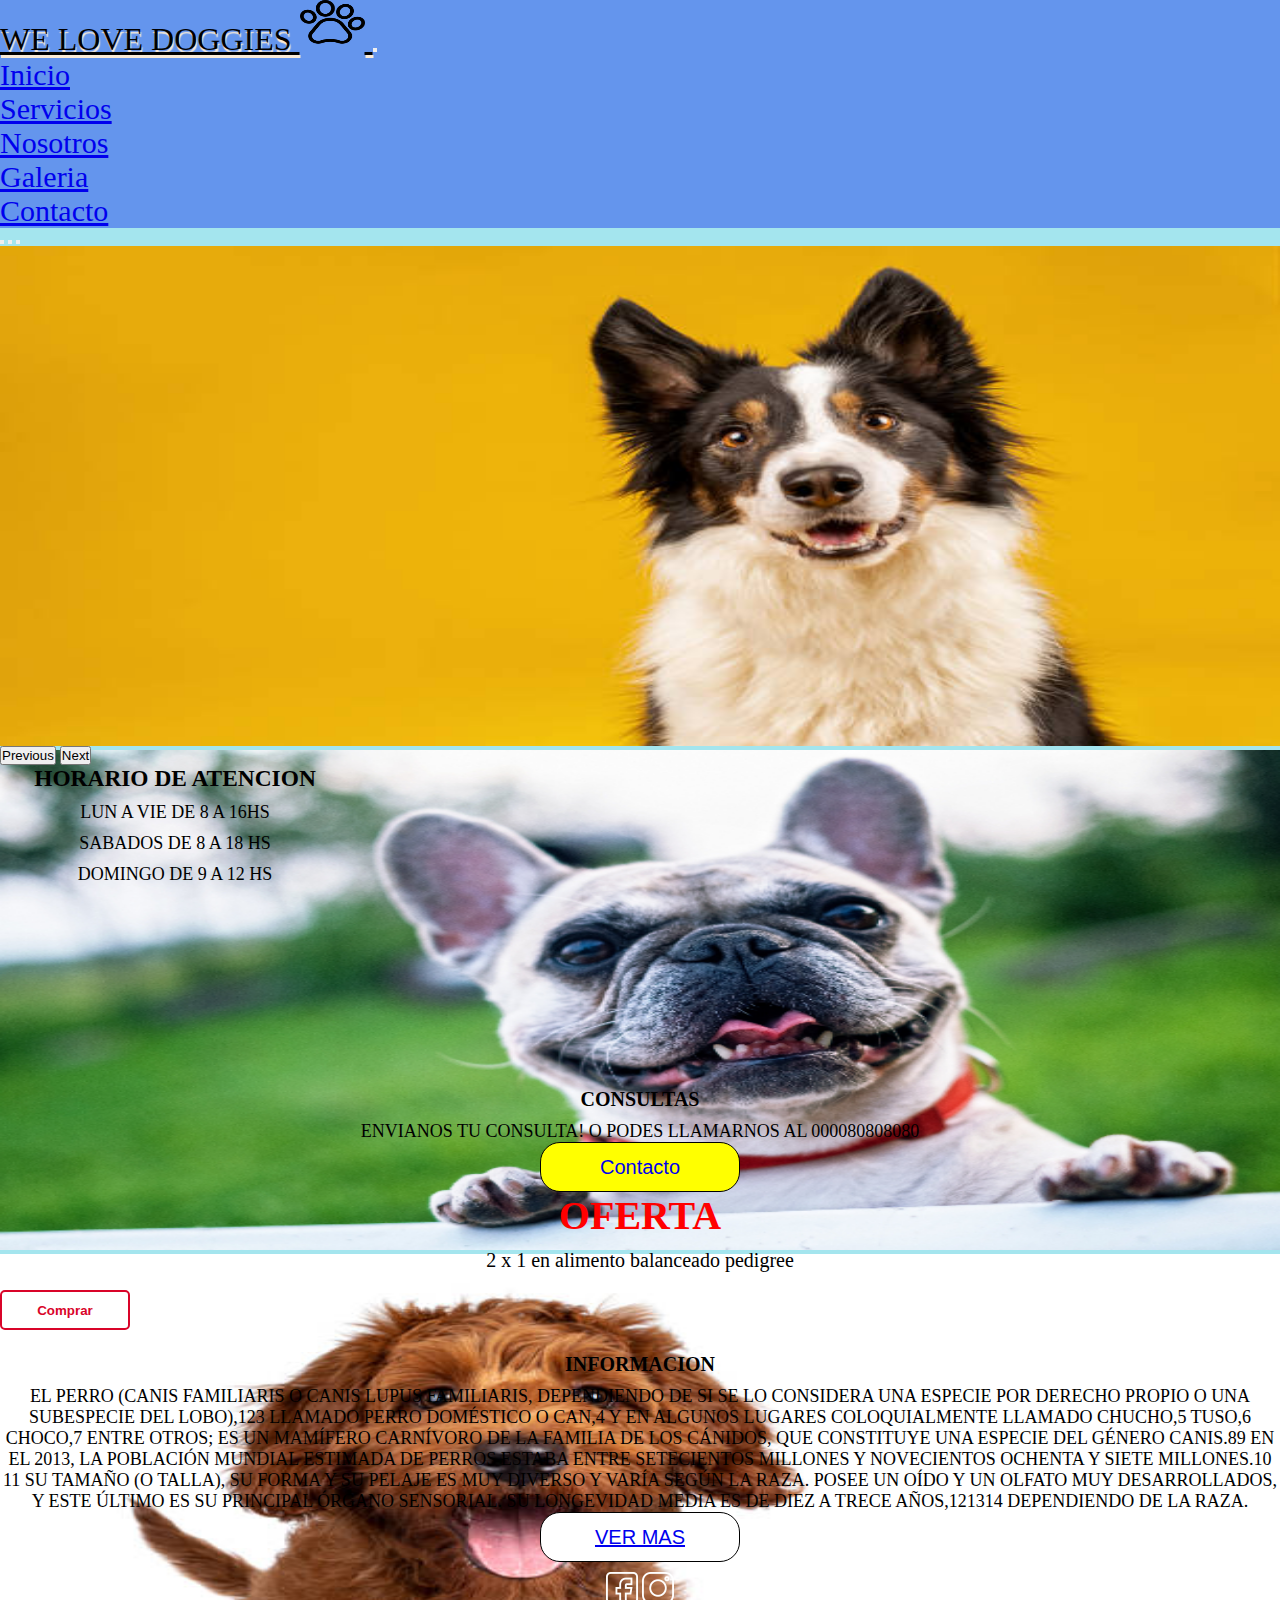
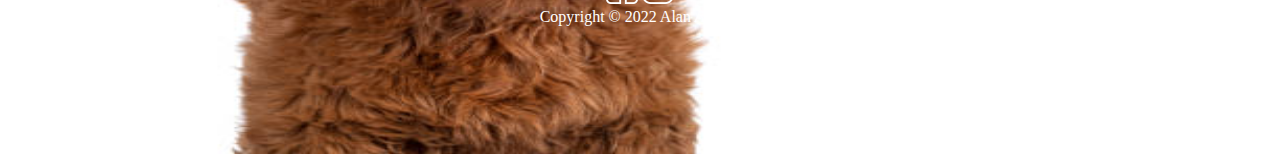
==== commit 717db89d: "nabvar stiky" ====
--- a/index.html
+++ b/index.html
@@ -18,9 +18,9 @@
 
 <body class="">
     <!-- ENCABEZADO-->
-    <header class="encabezado">
+    <header class="encabezado sticky-top">
         <!-- MENU -->
-        <nav class="navbar navbar-expand-lg navbar-dark bg-primary navbar sticky-top">
+        <nav class="navbar navbar-expand-lg navbar-dark bg-primary">
           <div class="container-fluid">
               <a class="navbar-brand" href ="./index.html">We Love Doggies
                 <img src="./asset/img/huella.png" alt="huella de perro" width="65" height="50" class="logo d-inline-block align-text-center m-2">
--- a/asset/css/style.css
+++ b/asset/css/style.css
@@ -146,8 +146,6 @@
 .navbar {
   min-height: 70px !important;
   background-color: cornflowerblue !important;
-  position: -webkit-sticky !important;
-  position: sticky !important;
 }
 
 .navbar .navbar-brand {
@@ -264,4 +262,13 @@
 #galeria a img:hover {
   border: 5px solid #A4E5EE;
 }
+
+.carousel-inner img {
+  width: 100%;
+  max-height: 500px;
+}
+
+.carousel-inner {
+  height: 500px;
+}
 /*# sourceMappingURL=style.css.map */